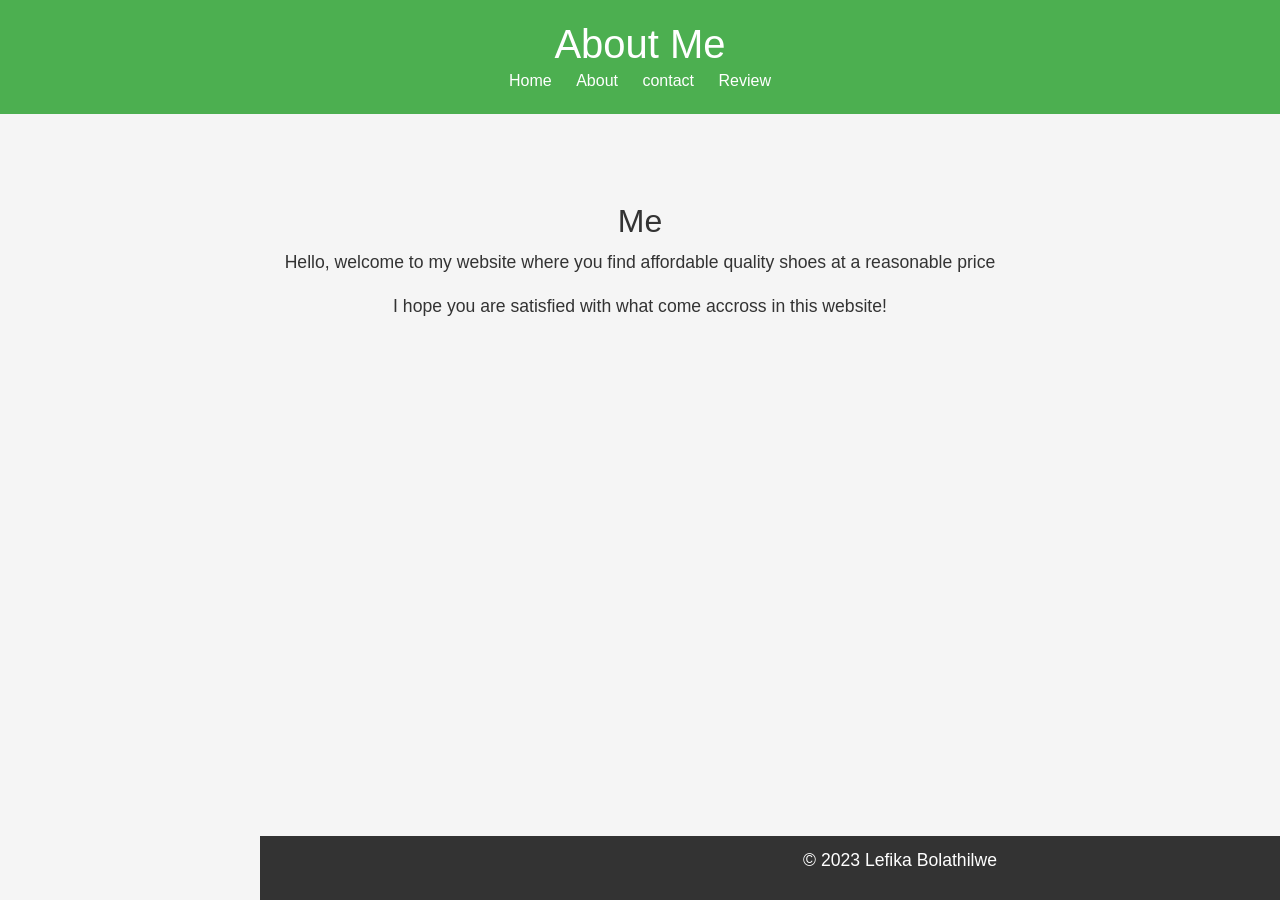
==== about.html @ 3183efb7 "Add files via upload" ====
<!DOCTYPE html>
<html lang="en">
    <head>
        <META charset="UTF-8">
            <meta="VIEWPORT"content="width=device-width,initial-scale=1.0">
            <title>About Me</title>
             <!--Bootstrap CSS-->
    <link href="https://cdn.jsdelivr.net/npm/bootstrap@5.3.0/dist/css/bootstrap.min.css" rel="stylesheet">
     <!--Custom CSS-->
            <link rel="stylesheet"href="styles.css">
    </head>
<body>
    <!--Your Content Goes Here-->

   <!--Bootsrap Js and dependecies-->
   <script src="https://cdn.jsdelivr.net/npm/@popperjs/core@2.11.6/dist/umd/popper.min.js"></script>
    <script src="https://cdn.jsdelivr.net/npm/bootstrap@5.3.0/dist/js/bootstrap.min.js"></script>
 <body>
   </html>

    <header>
        <h1>About Me</h1>
        <nav>
            <a href="index.html">Home</a>
            <a href="about.html">About</a>
            <a href="contact.html">contact</a>
            <a href="Review.html">Review</a>
        </nav>
    </header>

    <main>
        <main class="container my-5">
        <h2> Me</h2>
        <p> Hello, welcome to my website where you find affordable quality shoes at a reasonable price</p>
        <p> I hope you are satisfied with what come accross in this website!</p>
    </main>

    <footer>
        <p>&copy; 2023 Lefika Bolathilwe</p>
    </footer>
</body>
</html>
---- styles.css ----
body{
    font-family: Arial, Helvetica, sans-serif;
    color: #333;
    background-color: #f9f9f9;
    margin: 0;
    padding: 0;
    line-height: 1.6;
}

header{
    background-color: #4CAF50;
    color: white;
    padding: 20PX; 
    text-align: center; 
}
header h1{
    margin: 0;
}
nav a{
    color: white;
    text-decoration: none;
    margin: 0 10px;
}
nav a:hover{
    text-decoration: underline;
}
main{
    padding: 20px;
    max-width: 800px;
    margin: 0 auto;
}
main img{
    max-width: 100%;
    height: auto;
    display: block;
    margin: 20px 0;
}
 
 footer{
    background-color: #333;
    color: white;
    text-align: center;
    padding: 10px;
    position: fixed;
    bottom: 0;
    width: 100%;
 }

p{
    font-size: 1.1em;
}
a{
    color: #4CAF50;
    text-decoration: underline;
}

main a [ href^="mailto:"]{
    color: #ff5722;
    font-weight: bold;
}   


body{
font-family: Arial;
text-align: center;
background-color: #f5f5f5;
}
 
#review-container{
width: 60%;
margin: auto;
}
 
.review{
background: white;
padding: 10px;
margin: 10px;
border-radius: 8px;
box-shadow: 0 0 5px gray;
}
 
textarea{
width: 300px;
height: 80px;
}
 
button{
padding: 10px 20px;
background: blue;
color: white;
border: none;
border-radius: 5px;
cursor: pointer;
}
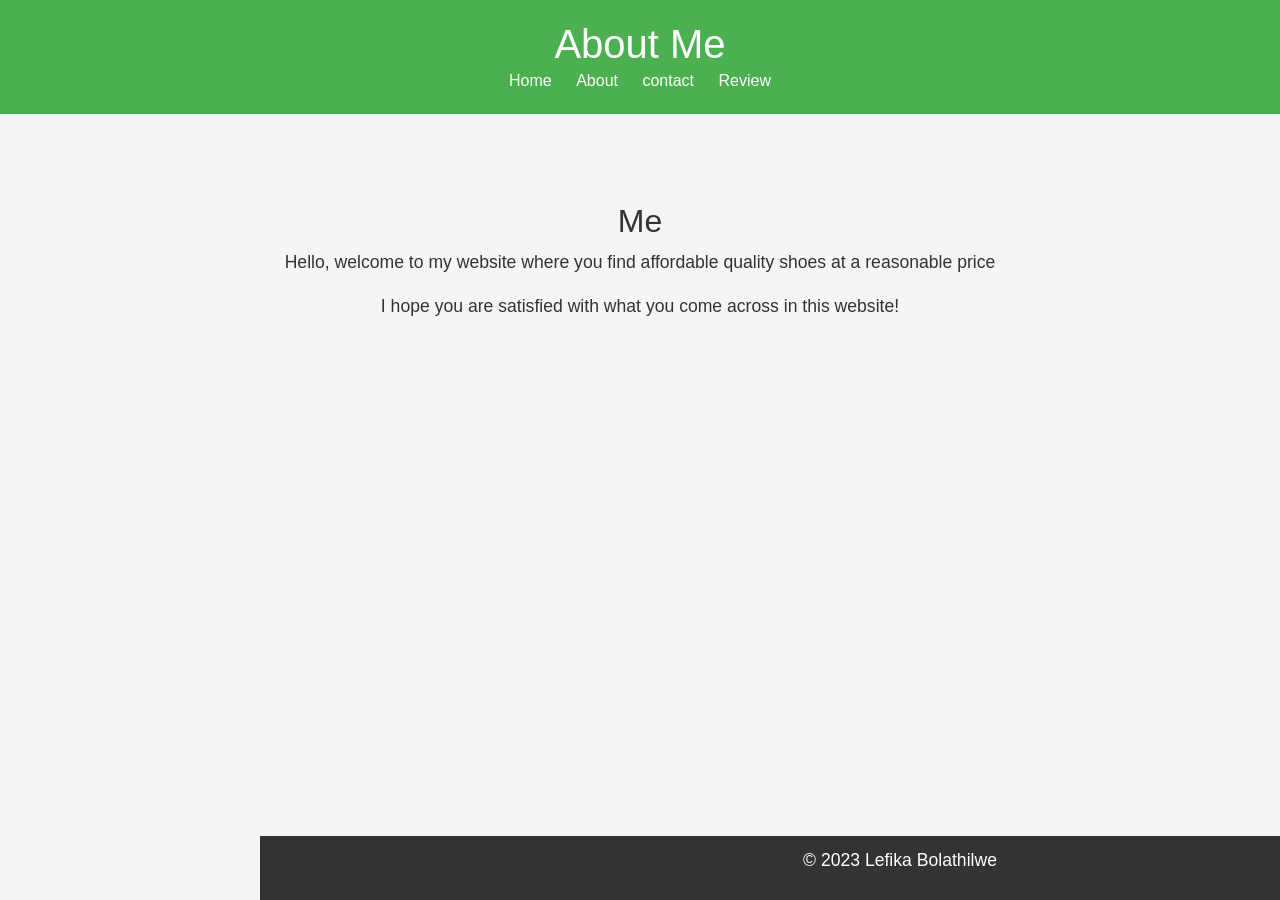
==== commit 3cf6d1d5: "Update about.html" ====
--- a/about.html
+++ b/about.html
@@ -32,7 +32,7 @@
         <main class="container my-5">
         <h2> Me</h2>
         <p> Hello, welcome to my website where you find affordable quality shoes at a reasonable price</p>
-        <p> I hope you are satisfied with what come accross in this website!</p>
+        <p> I hope you are satisfied with what you come across in this website!</p>
     </main>
 
     <footer>
